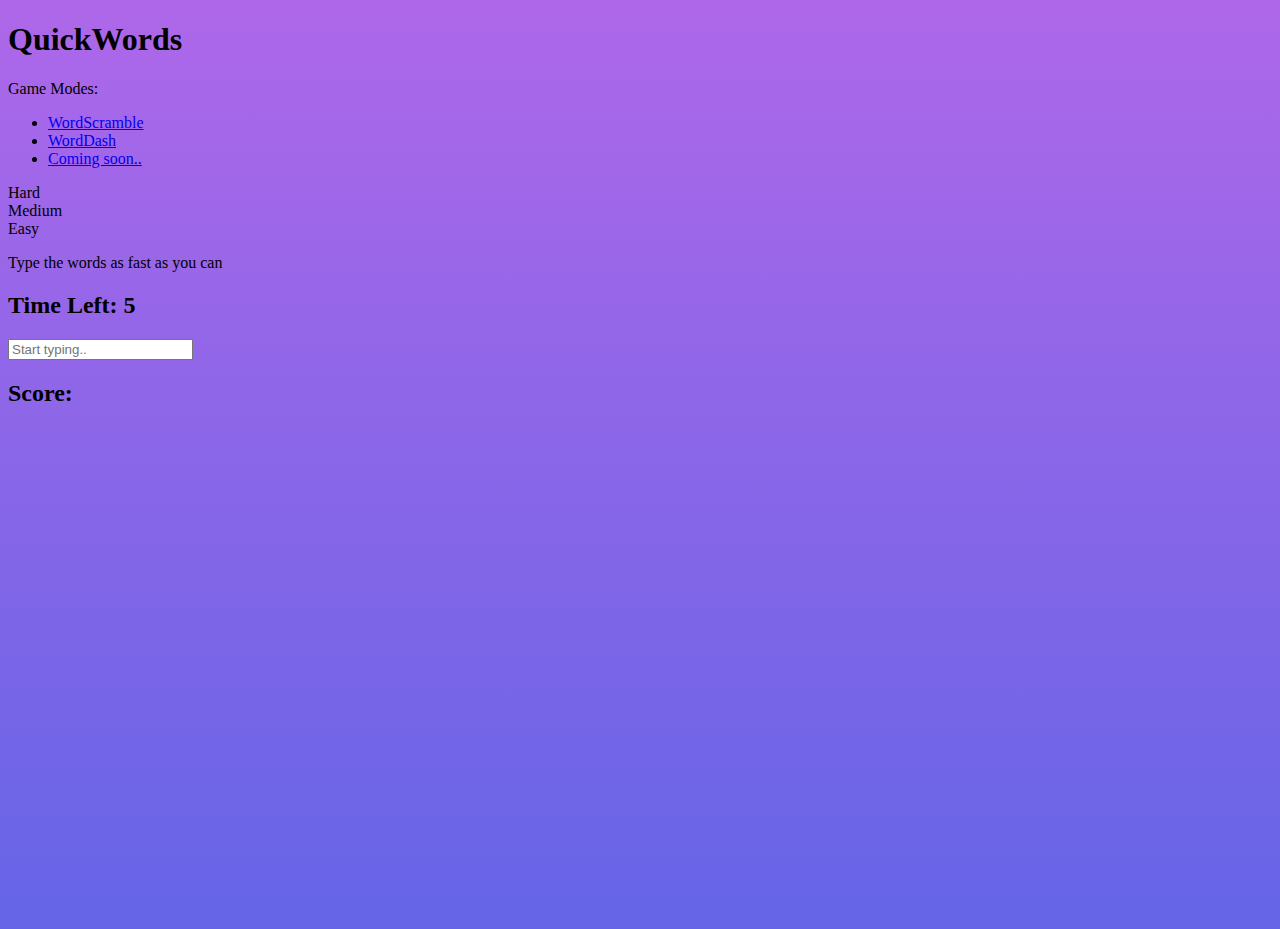
==== games/quickwords/index.html @ fcd1a2f6 "init start of game quickwords + update readme" ====
<!DOCTYPE html>
<html lang="en">

<head>
    <meta charset="UTF-8">
    <meta http-equiv="X-UA-Compatible" content="IE=edge">
    <meta name="viewport" content="width=device-width, initial-scale=1.0">
    <link href="https://cdn.jsdelivr.net/npm/bootstrap@5.3.0-alpha1/dist/css/bootstrap.min.css" rel="stylesheet"
        integrity="sha384-GLhlTQ8iRABdZLl6O3oVMWSktQOp6b7In1Zl3/Jr59b6EGGoI1aFkw7cmDA6j6gD" crossorigin="anonymous">
    <script src="./main.js" async></script>
    <style>
        body {
            background: linear-gradient(to bottom, hsl(273, 75%, 66%), hsl(240, 73%, 65%)) !important;
        }
    </style>
    <title>QuickWords</title>
</head>

<body class="bg-black text-white" style="min-height: 100vh;">
    <div class="container p-5 d-flex justify-content-center">
        <div class="bg-dark card p-5 al" id="gameboard">
            <div class="text-center">
                <h1 class="mb-5">QuickWords</h1>
                <p class="text-secondary">Game Modes:</p>
            </div>
            <div class="card-header ">
                <ul class="nav nav-tabs">
                    <li class="nav-item">
                        <a class="nav-link active" aria-current="page" href="#">WordScramble</a>
                    </li>
                    <li class="nav-item">
                        <a class="nav-link" onclick="setActive()" href="#">WordDash</a>
                    </li>
                    <li class="nav-item">
                        <a class="nav-link" href="#">Coming soon..</a>
                    </li>                    
                </ul>
                <div class="difficulty d-flex justify-content-center gap-3 m-4">
                    <div onclick="setDifficulty(1)" class="btn btn-danger">Hard</div>
                    <div onclick="setDifficulty(3)" class="btn btn-primary text-white">Medium</div>
                    <div onclick="setDifficulty(5)" class="btn btn-success">Easy</div>
                </div>
            </div>
            <div class="card-body">
                <p class="text-center">Type the words as fast as you can</p>
                <div id="word"></div>
                <h2 class="p-3">Time Left: <span class="text-warning" id="time">5</span></h2>
                <input type="text" id="input-word" class="form-control" placeholder="Start typing..">
                <h2 class="p-3">Score:</h2>
            </div>
        </div>
    </div>
</body>

</html>
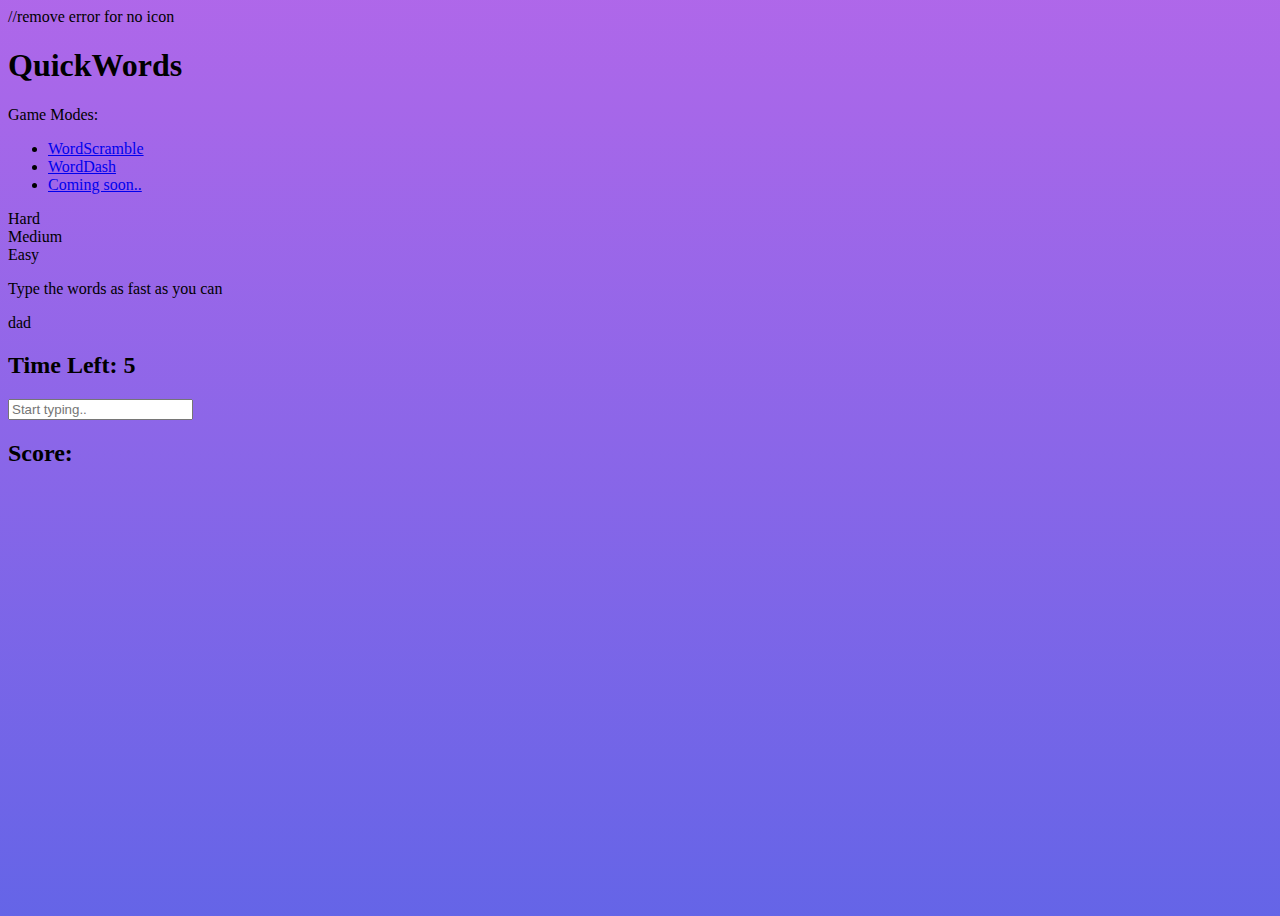
==== commit 8219f112: "game working" ====
--- a/games/quickwords/index.html
+++ b/games/quickwords/index.html
@@ -7,7 +7,8 @@
     <meta name="viewport" content="width=device-width, initial-scale=1.0">
     <link href="https://cdn.jsdelivr.net/npm/bootstrap@5.3.0-alpha1/dist/css/bootstrap.min.css" rel="stylesheet"
         integrity="sha384-GLhlTQ8iRABdZLl6O3oVMWSktQOp6b7In1Zl3/Jr59b6EGGoI1aFkw7cmDA6j6gD" crossorigin="anonymous">
-    <script src="./main.js" async></script>
+        <link rel="shortcut icon" href="#"> //remove error for no icon
+        <script src="./main.js" async></script>
     <style>
         body {
             background: linear-gradient(to bottom, hsl(273, 75%, 66%), hsl(240, 73%, 65%)) !important;
@@ -26,14 +27,14 @@
             <div class="card-header ">
                 <ul class="nav nav-tabs">
                     <li class="nav-item">
-                        <a class="nav-link active" aria-current="page" href="#">WordScramble</a>
+                        <a class="nav-link" href="#">WordScramble</a>
                     </li>
                     <li class="nav-item">
-                        <a class="nav-link" onclick="setActive()" href="#">WordDash</a>
+                        <a class="nav-link" href="#">WordDash</a>
                     </li>
                     <li class="nav-item">
-                        <a class="nav-link" href="#">Coming soon..</a>
-                    </li>                    
+                        <a class="nav-link text-secondary"  href="#">Coming soon..</a>
+                    </li>
                 </ul>
                 <div class="difficulty d-flex justify-content-center gap-3 m-4">
                     <div onclick="setDifficulty(1)" class="btn btn-danger">Hard</div>
@@ -44,9 +45,10 @@
             <div class="card-body">
                 <p class="text-center">Type the words as fast as you can</p>
                 <div id="word"></div>
+                <p class="text-center text-secondary" id="hint"></p>
                 <h2 class="p-3">Time Left: <span class="text-warning" id="time">5</span></h2>
                 <input type="text" id="input-word" class="form-control" placeholder="Start typing..">
-                <h2 class="p-3">Score:</h2>
+                <h2 class="p-3">Score: <span class="text-success" id="score"></span></h2>
             </div>
         </div>
     </div>
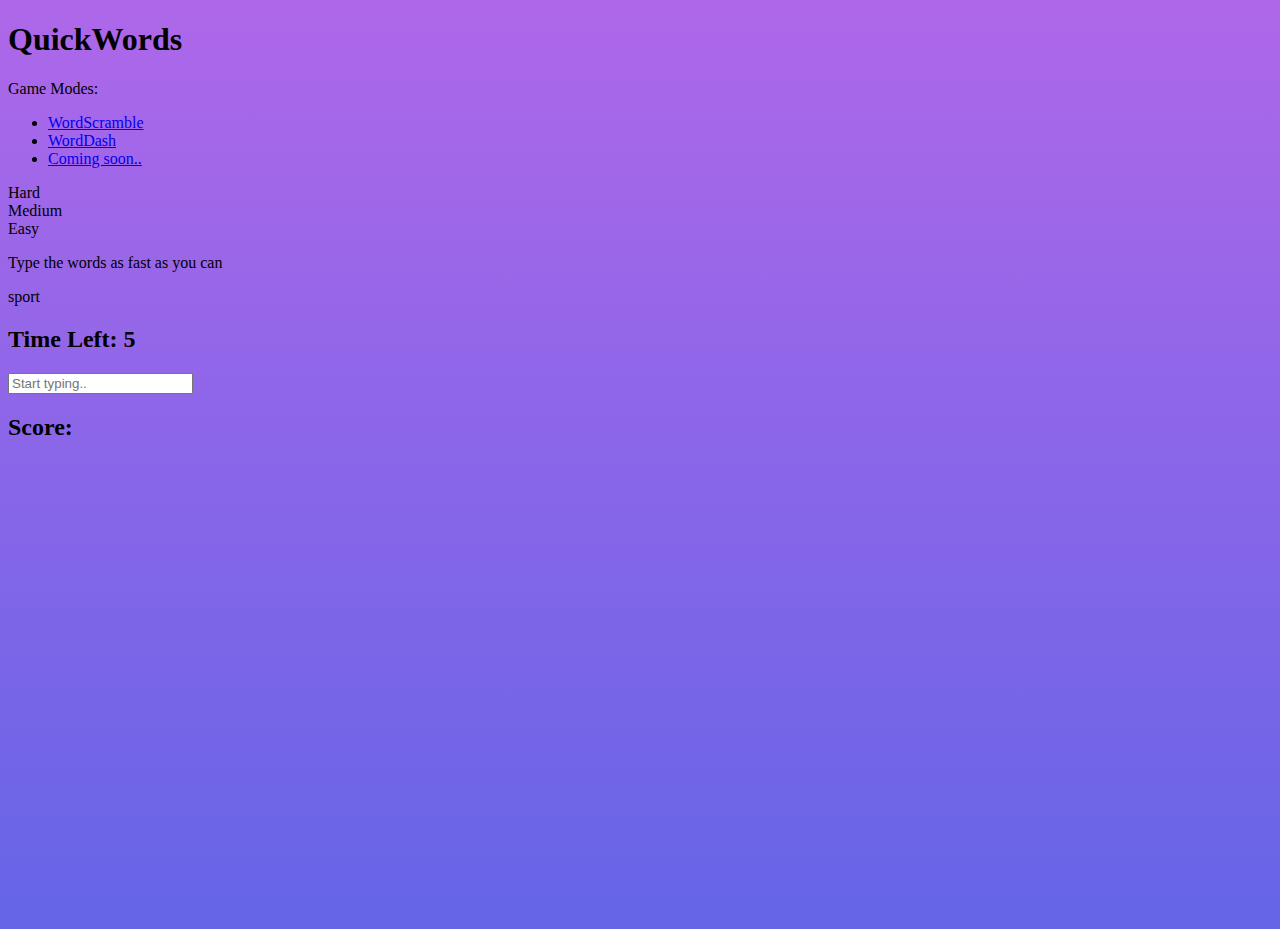
==== commit ff492f1a: "website + game adjustments" ====
--- a/games/quickwords/index.html
+++ b/games/quickwords/index.html
@@ -7,7 +7,7 @@
     <meta name="viewport" content="width=device-width, initial-scale=1.0">
     <link href="https://cdn.jsdelivr.net/npm/bootstrap@5.3.0-alpha1/dist/css/bootstrap.min.css" rel="stylesheet"
         integrity="sha384-GLhlTQ8iRABdZLl6O3oVMWSktQOp6b7In1Zl3/Jr59b6EGGoI1aFkw7cmDA6j6gD" crossorigin="anonymous">
-        <link rel="shortcut icon" href="#"> //remove error for no icon
+        <link rel="shortcut icon" href="#"> <!-- remove error from icon -->
         <script src="./main.js" async></script>
     <style>
         body {
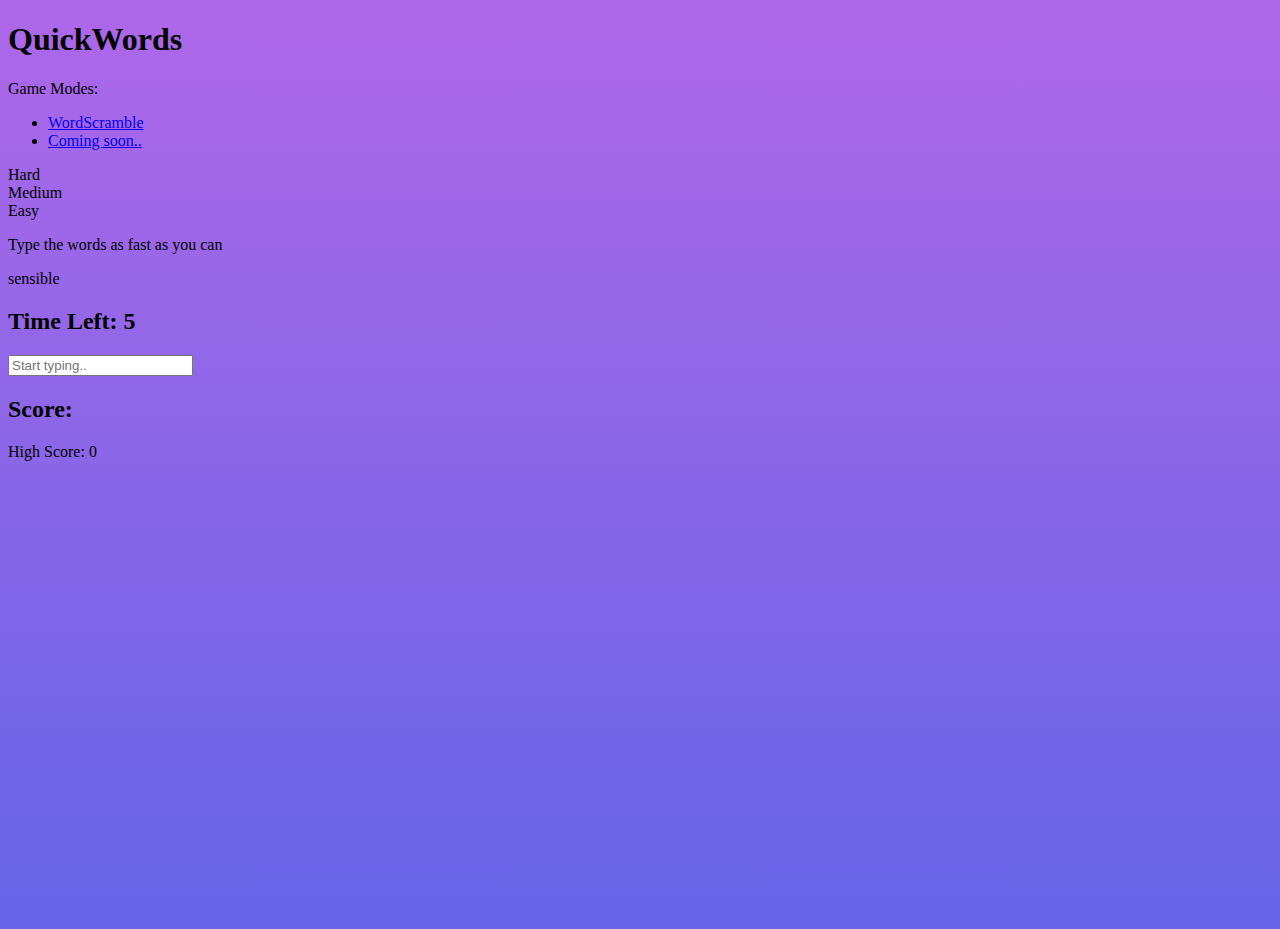
==== commit 3e49fcb3: "Add highscore to game & Update readme" ====
--- a/games/quickwords/index.html
+++ b/games/quickwords/index.html
@@ -19,19 +19,17 @@
 
 <body class="bg-black text-white" style="min-height: 100vh;">
     <div class="container p-5 d-flex justify-content-center">
-        <div class="bg-dark card p-5 al" id="gameboard">
+        <div class="bg-dark card p-5 w-50" style="min-width: 70%;" id="gameboard">
             <div class="text-center">
                 <h1 class="mb-5">QuickWords</h1>
                 <p class="text-secondary">Game Modes:</p>
             </div>
             <div class="card-header ">
-                <ul class="nav nav-tabs">
+                <ul class="nav nav-tabs ">
                     <li class="nav-item">
-                        <a class="nav-link" href="#">WordScramble</a>
+                        <a class="nav-link " href="#">WordScramble</a>
                     </li>
-                    <li class="nav-item">
-                        <a class="nav-link" href="#">WordDash</a>
-                    </li>
+
                     <li class="nav-item">
                         <a class="nav-link text-secondary"  href="#">Coming soon..</a>
                     </li>
@@ -49,6 +47,7 @@
                 <h2 class="p-3">Time Left: <span class="text-warning" id="time">5</span></h2>
                 <input type="text" id="input-word" class="form-control" placeholder="Start typing..">
                 <h2 class="p-3">Score: <span class="text-success" id="score"></span></h2>
+                <p class="text-center text-success fs-4">High Score: <span id="high-score"></span></p>
             </div>
         </div>
     </div>
